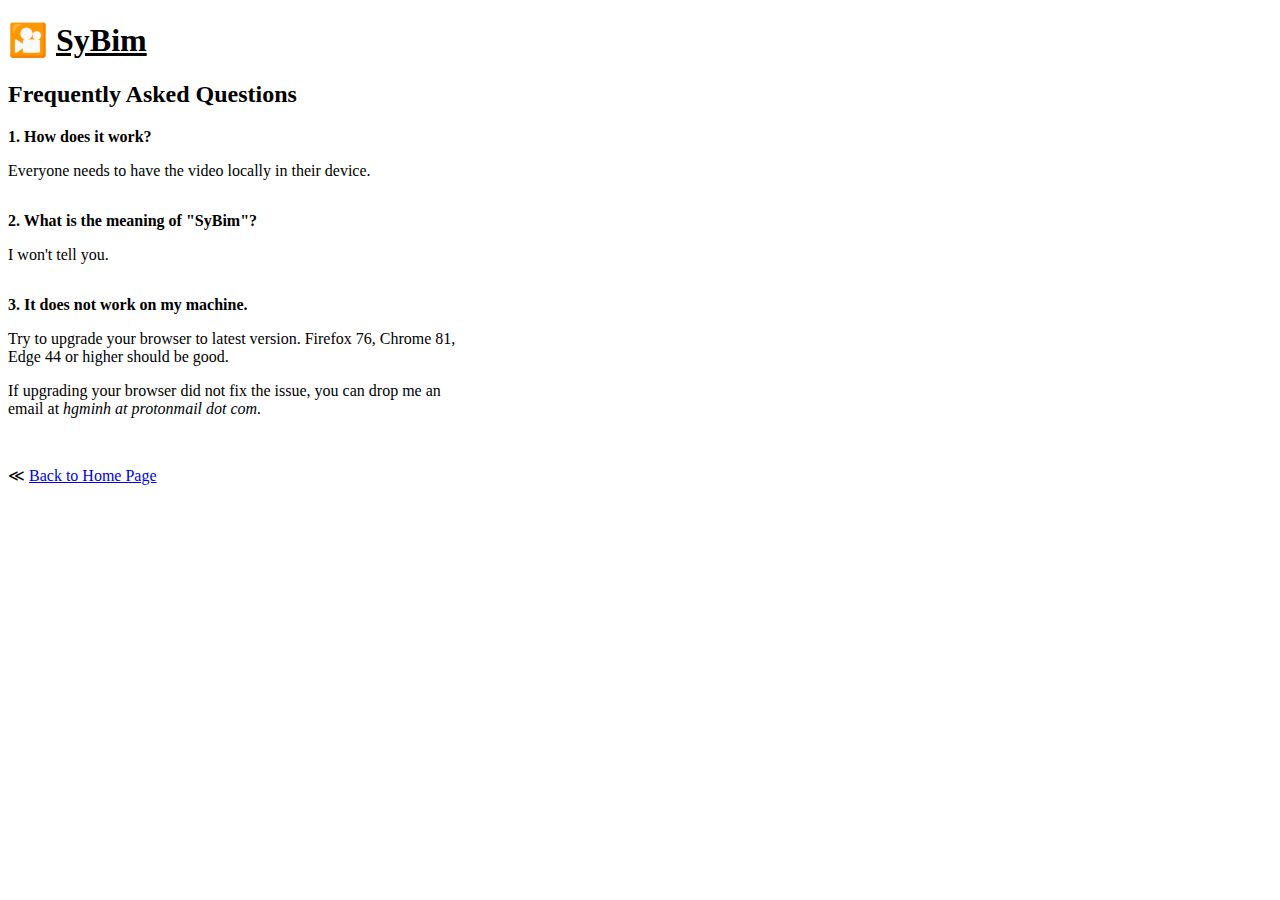
==== gui/faq.html @ b1a4385b "Initial commit" ====
<!DOCTYPE html>
<html>
<head>
  <title>FAQ - SyBim</title>
  <link rel="stylesheet" type="text/css" href="/static/main.css">
  <link rel="apple-touch-icon" sizes="180x180" href="/static/apple-touch-icon.png">
  <link rel="icon" type="image/png" sizes="32x32" href="/static/favicon-32x32.png">
  <link rel="icon" type="image/png" sizes="16x16" href="/static/favicon-16x16.png">
  <link rel="manifest" href="/static/site.webmanifest">
</head>

<body>
  <div class="center-screen">
		<h1>&#127910; <u>SyBim</u></h1>
    <h2>Frequently Asked Questions</h2>
    <div style="width: 50vh; text-align: left">
      <div>
        <p><strong>1. How does it work?</strong></p>
        <p>Everyone needs to have the video locally in their device.</p>
      </div>
      <div style="margin-top: 2rem">
        <p><strong>2. What is the meaning of "SyBim"?</strong></p>
        <p>I won't tell you.</p>
      </div>
      <div style="margin-top: 2rem">
        <p><strong>3. It does not work on my machine.</strong></p>
        <p>Try to upgrade your browser to latest version. Firefox 76, Chrome 81, Edge 44 or higher should be good.</p>
        <p>If upgrading your browser did not fix the issue, you can drop me an email at <i>h&#8203;g&#8203;minh&nbsp;at&nbsp;proton&#8203;mail&nbsp;dot&nbsp;com.</i></p>
      </div>

      <div style="margin-top: 3rem">
        &Lt; <a href="/">Back to Home Page</a>
      </div>
    </div>
  </div>
</body>

</html>
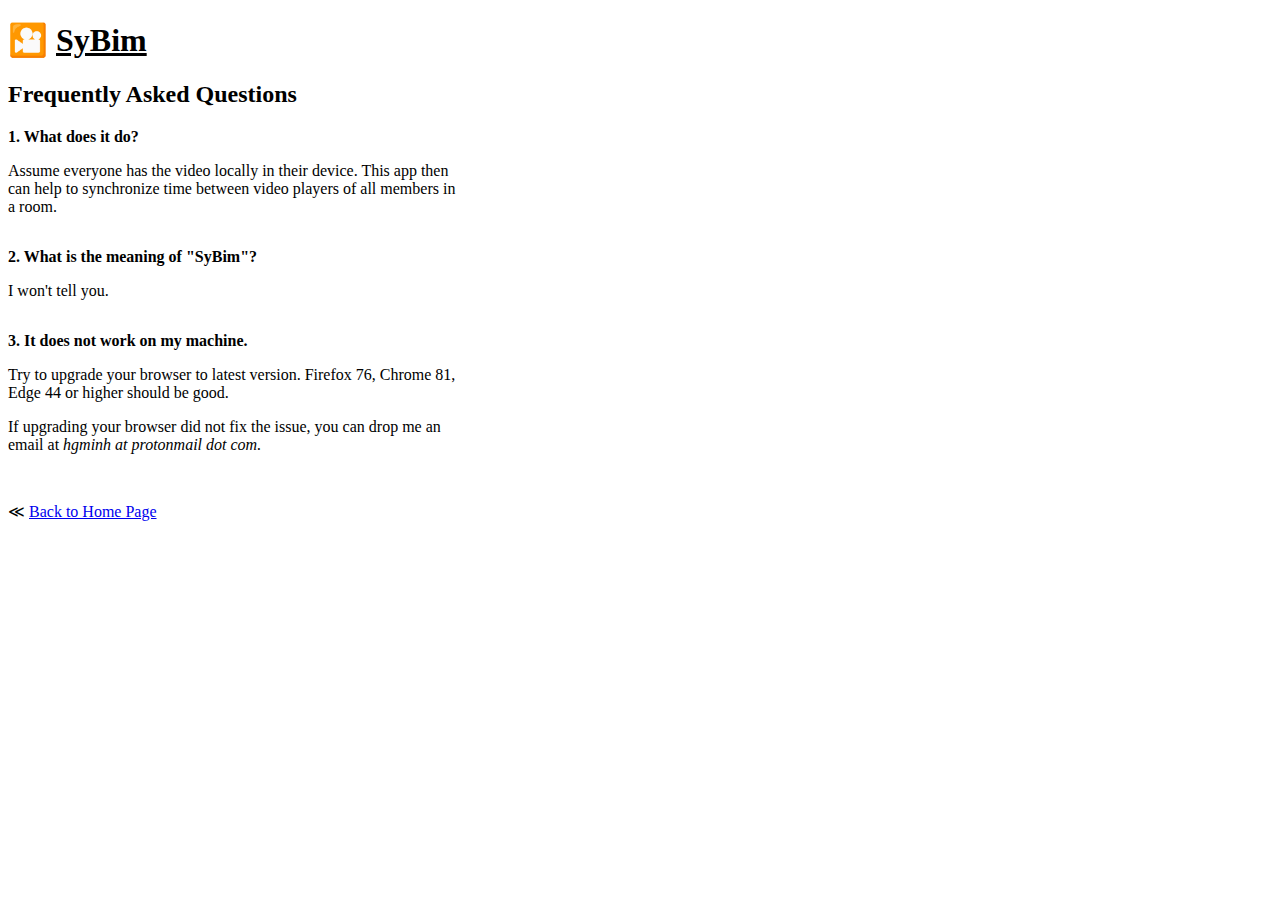
==== commit 59f45f7b: "Update faq" ====
--- a/gui/faq.html
+++ b/gui/faq.html
@@ -15,8 +15,9 @@
     <h2>Frequently Asked Questions</h2>
     <div style="width: 50vh; text-align: left">
       <div>
-        <p><strong>1. How does it work?</strong></p>
-        <p>Everyone needs to have the video locally in their device.</p>
+        <p><strong>1. What does it do?</strong></p>
+        <p>Assume everyone has the video locally in their device. This app then can help to
+        synchronize time between video players of all members in a room.</p>
       </div>
       <div style="margin-top: 2rem">
         <p><strong>2. What is the meaning of "SyBim"?</strong></p>
